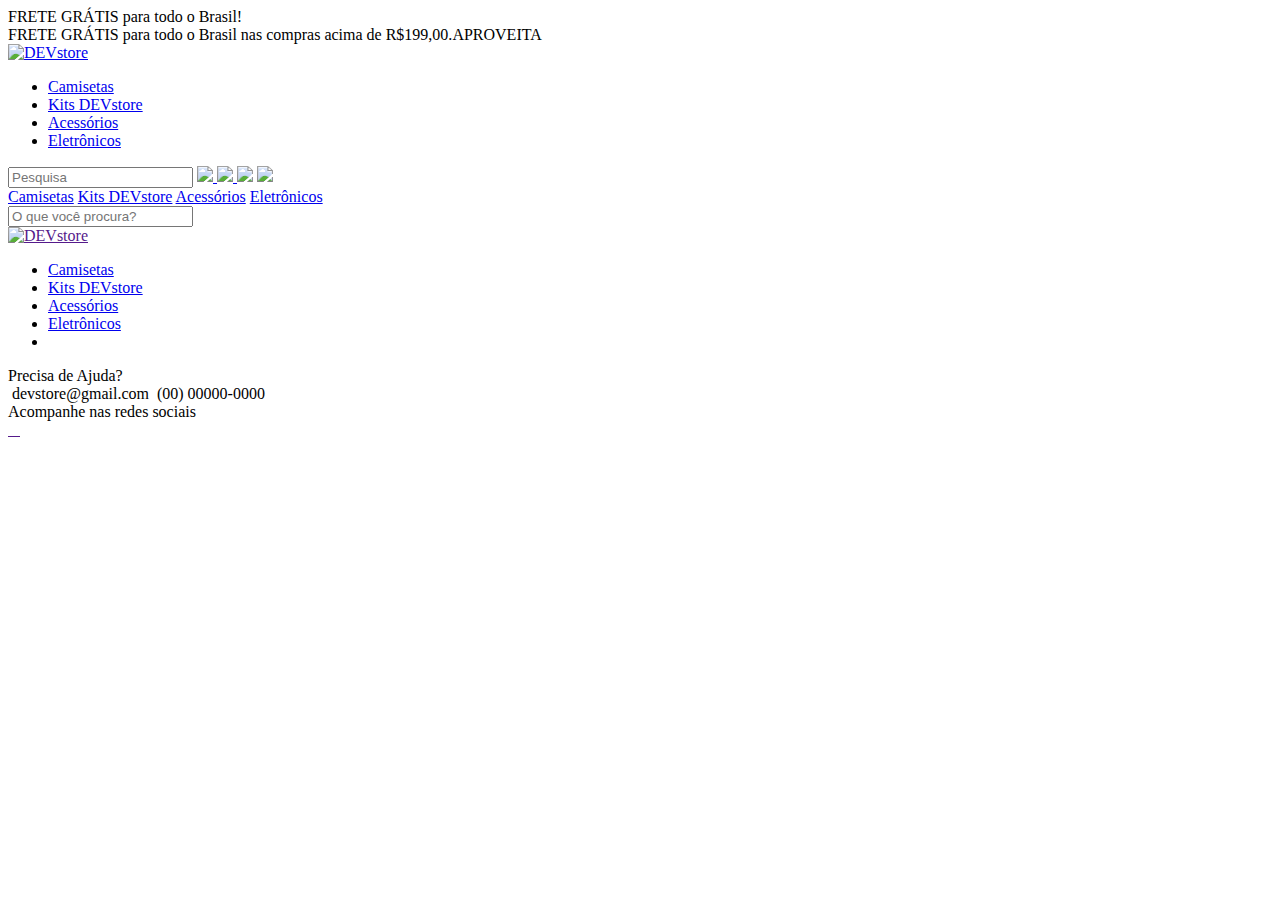
==== index.html @ 104ec8a6 "Início 19/03" ====
<!DOCTYPE html>
<html lang="en">
<head>
    <meta charset="UTF-8">
    <meta name="viewport" content="width=device-width, 
    initial-scale=1.0">
    <title>DEVstore</title>
    <link rel="stylesheet" href="./assets/css/global.css">
    <link rel="stylesheet" href="./assets/css/header.css">
    <link rel="stylesheet" href="./assets/css/newsletter.css">
    <link rel="stylesheet" href="./assets/css/footer.css">
    <link rel="stylesheet" href="./assets/css/home.css">
    <link rel="stylesheet" href="./assets/css/single-product.css">
</head>
<body>
    <section class="header-warning">
        <div class="mobile"><span>FRETE GRÁTIS</span>
         para todo o Brasil!</div>
         <div class="desktop"><span>FRETE GRÁTIS</span>
         para todo o Brasil nas compras acima de
        R$199,00.<span>APROVEITA</span></div>
    </section>
    <header>
        <div class="header-main">
            <div class="header-left">
                <a class="logo" href="./index.html">
                    <img src="./assets/images/ui/logo-black.png"
                     alt="DEVstore">
                </a>
                <ul>
                    <li><a href="./produtos.html">Camisetas</a></li>
                    <li><a href="./produtos.html">Kits DEVstore</a></li>
                    <li><a href="./produtos.html">Acessórios</a></li>
                    <li><a href="./produtos.html">Eletrônicos</a></li>
                </ul>
            </div>
            <div class="header-right">
                <input class="search" type="text" placeholder="Pesquisa"/>
                <a href="./login.html" class="btn-icon">
                    <img src="./assets/images/ui/user-line.png">
                </a>
                <a href="./checkout.html" class="btn-icon">
                    <img src="./assets/images/ui/shopping-bag-4-line.png">
                </a>
                <a class="btn-icon menu-burger">
                    <img class="off" src="./assets/images/ui/menu-line.png">
                    <img class="on" src="./assets/images/ui/menu-line-white.png">
                </a>
            </div>
        </div>
        <div class="header-menu">
            <a href="./produtos.html">Camisetas</a>
            <a href="./produtos.html">Kits DEVstore</a>
            <a href="./produtos.html">Acessórios</a>
            <a href="./produtos.html">Eletrônicos</a>
        </div>
        <div class="header-search">
            <input class="search" type="text"
            placeholder="O que você procura?"/>
        </div>
    </header>
    <footer>
        <div class="footer-menu">
            <a class="logo" href="">
                <img src="./assets/images/ui/logo-white.png" 
                alt="DEVstore">
            </a>
        <ul>
            <li><a href="./produtos.html">Camisetas</a></li>
            <li><a href="./produtos.html">Kits DEVstore</a></li>
            <li><a href="./produtos.html">Acessórios</a></li>
            <li><a href="./produtos.html">Eletrônicos</a><li>
        </ul>
    </div>
    <div class="footer-contacts">
        <div class="contacts">
            <div class="footer-title">Precisa de Ajuda?</div>
            <div class="footer-icons">
                <a  class="btn-icon-text">
                    <img src="./assets/images/ui/mail-line.png" alt="">
                    <span>devstore@gmail.com</span>
                </a>
                <a  class="btn-icon-text">
                    <img src="./assets/images/ui/phone-line.png" alt="">
                    <span>(00) 00000-0000</span>

                </a>
            </div>
        </div>
        <div class="social">
            <div class="footer-tilte">Acompanhe nas 
            redes sociais</div>
            <div class="footer-icons">
                <a href="" class="btn-icon">
                    <img src="./assets/images/ui/instagram-line.png" alt="">
                </a>
                <a href="" class="btn-icon">
                    <img src="./assets/images/ui/linkedin-line.png" alt="">
                </a>
                <a href="" class="btn-icon">
                    <img src="./assets/images/ui/facebook-line.png" alt=>
                </a>
                <a href="" class="btn-icon">
                    <img src="./assets/images/ui/twitter-x-fill.png" alt="">
                </a>
            </div>
        </div>
    </div>
    <div class="footer-bottom">
        <div class="btn-icon">
            <img src="./assets/images/ui/arrow-up-line.png" alt="">
        </div>
    </div>
    </footer>
</body>
<script type="text/javascript" src="./assets/js/header.js"></script>
<script type="text/javascript" src="./assets/js/footer.js"></script>
<script type="text/javascript" src="./assets/js/home.js"></script>
</html>
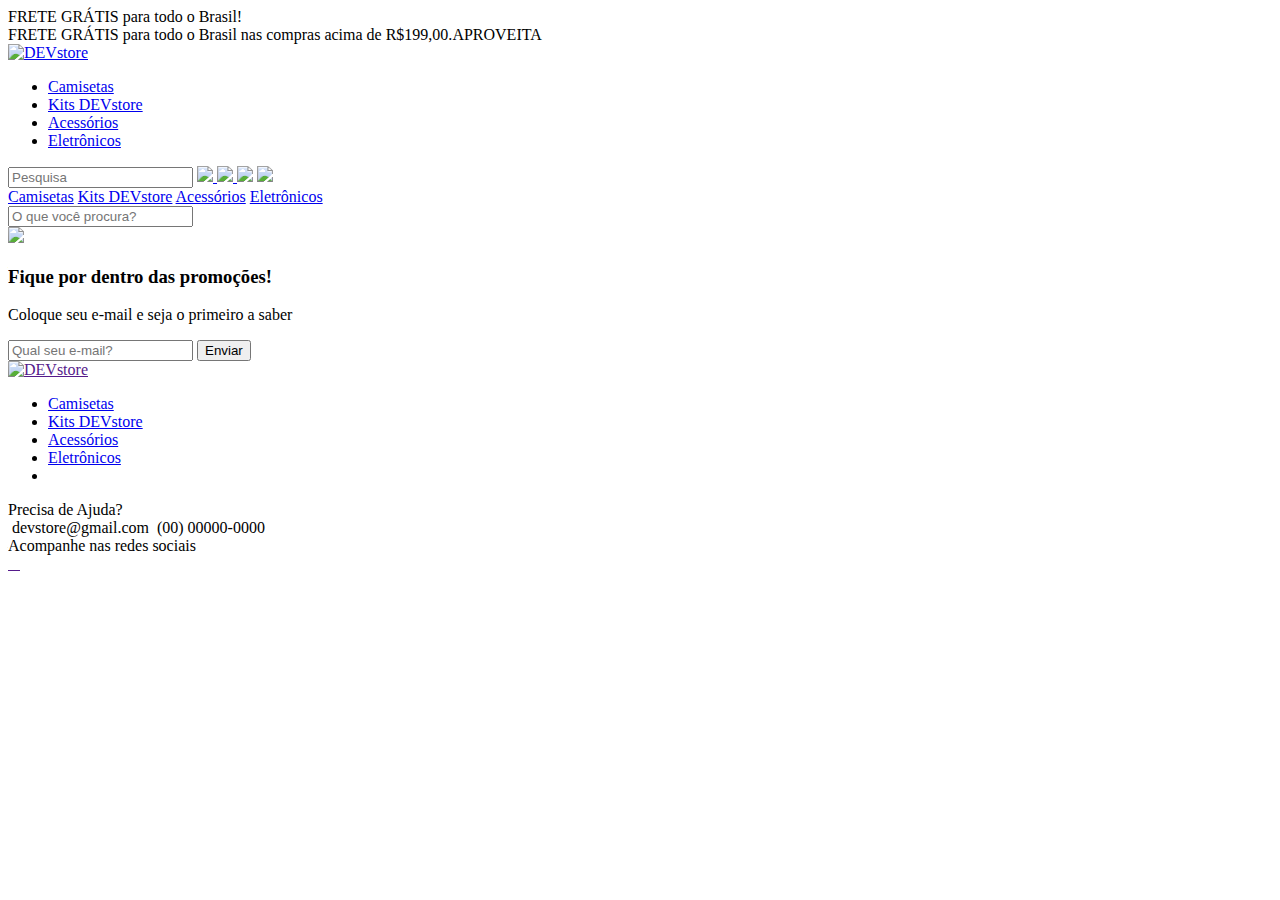
==== commit 612c1094: "Atualização parte 3" ====
--- a/index.html
+++ b/index.html
@@ -59,6 +59,21 @@
             placeholder="O que você procura?"/>
         </div>
     </header>
+    <section class="newsletter">
+        <div class="news-area">
+            <div class="news-left">
+                <img src="../devstore/assets/images/ui/mail-send-line.png">
+                <div>
+                    <h3>Fique por dentro das promoções!</h3>
+                    <p>Coloque seu e-mail e seja o primeiro a saber</p>
+                </div>
+            </div>
+            <div class="news-right">
+                <input class ="input"type="text" placeholder="Qual seu e-mail?"/>
+                <button class ="button">Enviar</button>
+            </div>
+        </div>
+    </section>
     <footer>
         <div class="footer-menu">
             <a class="logo" href="">
